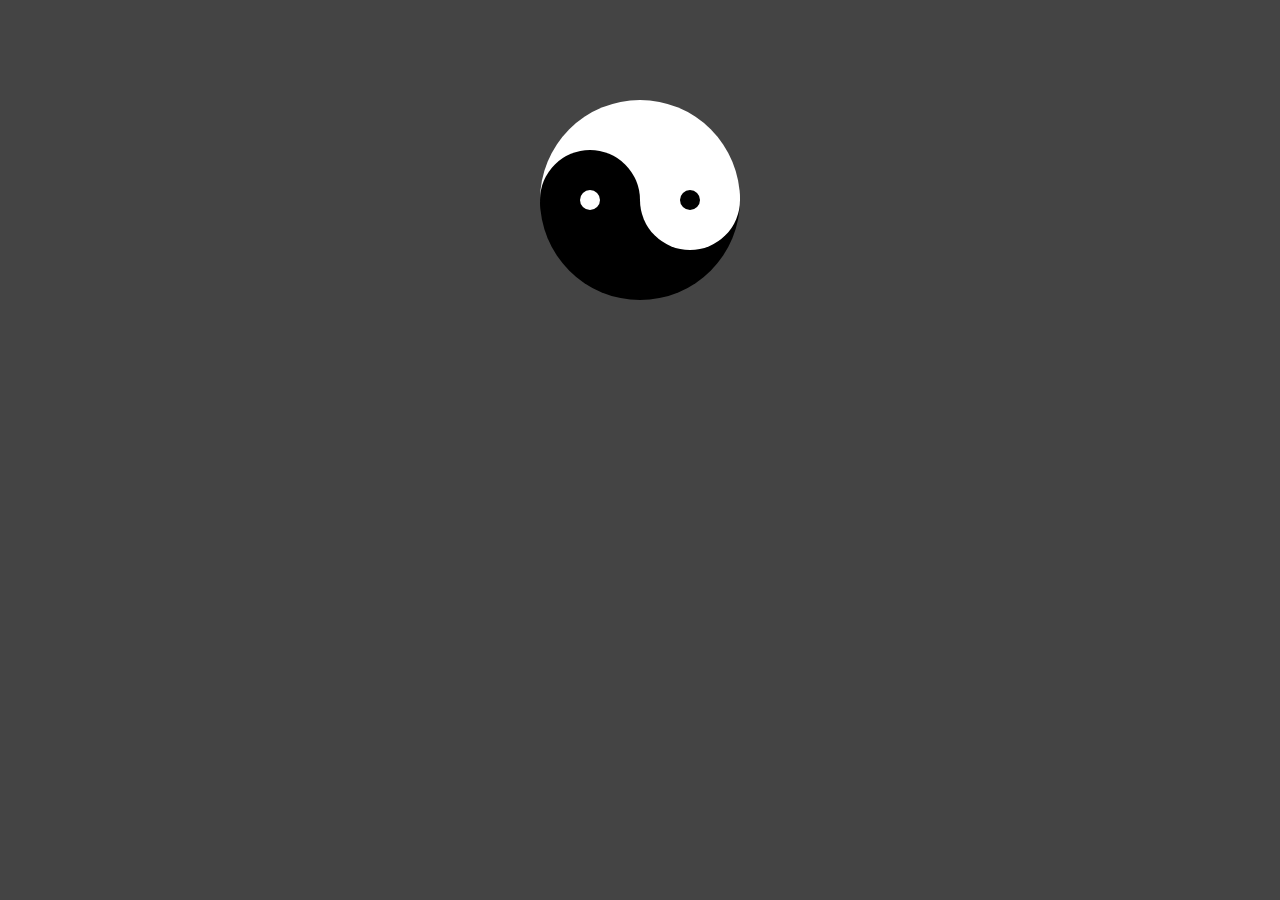
==== resume/yinyang.html @ 11d7ad7b "最简单的yinyang" ====
<!DOCTYPE html>
<html lang="en">
<head>
    <meta charset="UTF-8">
    <meta name="viewport" content="width=device-width, initial-scale=1.0">
    <title>yinyang</title>
    <link rel="stylesheet" href="./yinyang.css">
</head>
<body>
    <div class="yinyang">
      <div class="one">
        <div class="circle"></div>
      </div>
        <div class="two">
            <div class="circle"></div>
        </div>
    </div>
</body>
</html>
---- resume/yinyang.css ----
body{
    background: #444444;
}
.yinyang{
    width:200px;
    height:200px;
    border-radius: 50%;
    background: linear-gradient(to bottom, #ffffff 1%,#ffffff 50%,#000000 51%,#000000 100%); 
    position: relative;
    margin: 100px auto;
}
.yinyang >.one{
    width: 100px;
    height: 100px;
    border-radius: 50%;
    background: black;
    position: absolute;
    top:50px ;
    left: 0;
   }
   .yinyang >.one > .circle{
   width: 20px;
   height: 20px;
   border-radius: 50%;
   position:absolute;
   left: 40px;
   top: 40px;
   background: white;
   }
   .yinyang >.two{
       width: 100px;
       height: 100px;
       border-radius: 50%;
       background: white;
       position: absolute;
       top:50px ;
       right: 0;
      }
   .yinyang >.two > .circle{
           width: 20px;
           height: 20px;
           border-radius: 50%;
           position:absolute;
           left: 40px;
           top: 40px;
           background: black;
   }
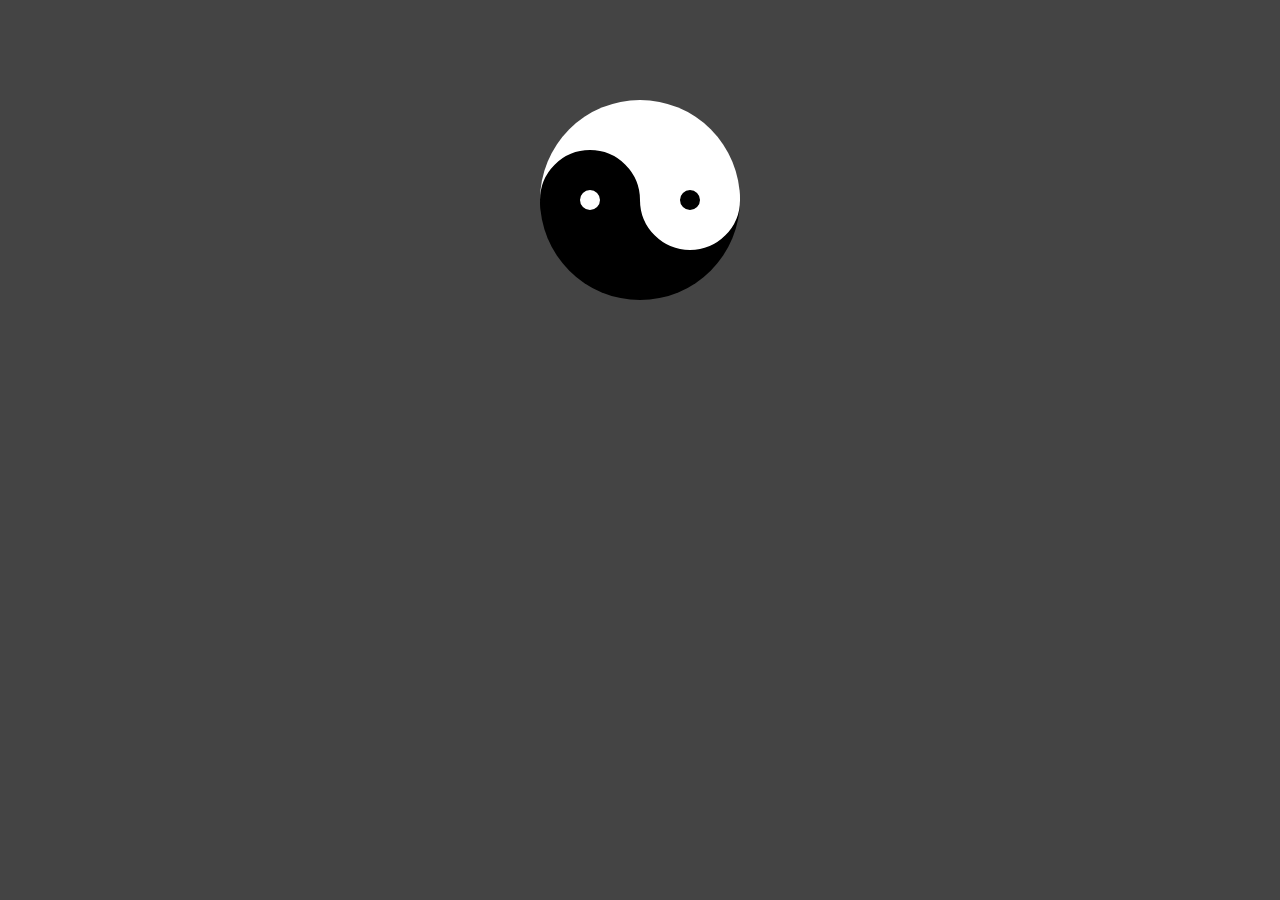
==== commit 68beae63: "升级版yinyang" ====
--- a/resume/yinyang.html
+++ b/resume/yinyang.html
@@ -8,12 +8,6 @@
 </head>
 <body>
     <div class="yinyang">
-      <div class="one">
-        <div class="circle"></div>
       </div>
-        <div class="two">
-            <div class="circle"></div>
-        </div>
-    </div>
 </body>
 </html>--- a/resume/yinyang.css
+++ b/resume/yinyang.css
@@ -9,39 +9,26 @@
     position: relative;
     margin: 100px auto;
 }
-.yinyang >.one{
-    width: 100px;
-    height: 100px;
+.yinyang::before{
+    content: "";
+    width: 20px;
+    height: 20px;
     border-radius: 50%;
-    background: black;
+    background: white;
     position: absolute;
     top:50px ;
     left: 0;
+    border: 40px solid black;
    }
-   .yinyang >.one > .circle{
-   width: 20px;
-   height: 20px;
-   border-radius: 50%;
-   position:absolute;
-   left: 40px;
-   top: 40px;
-   background: white;
-   }
-   .yinyang >.two{
-       width: 100px;
-       height: 100px;
+   .yinyang::after{
+       content: "";
+       width: 20px;
+       height: 20px;
        border-radius: 50%;
-       background: white;
+       background: black;
        position: absolute;
        top:50px ;
        right: 0;
+       border: 40px solid white;
       }
-   .yinyang >.two > .circle{
-           width: 20px;
-           height: 20px;
-           border-radius: 50%;
-           position:absolute;
-           left: 40px;
-           top: 40px;
-           background: black;
-   }
+
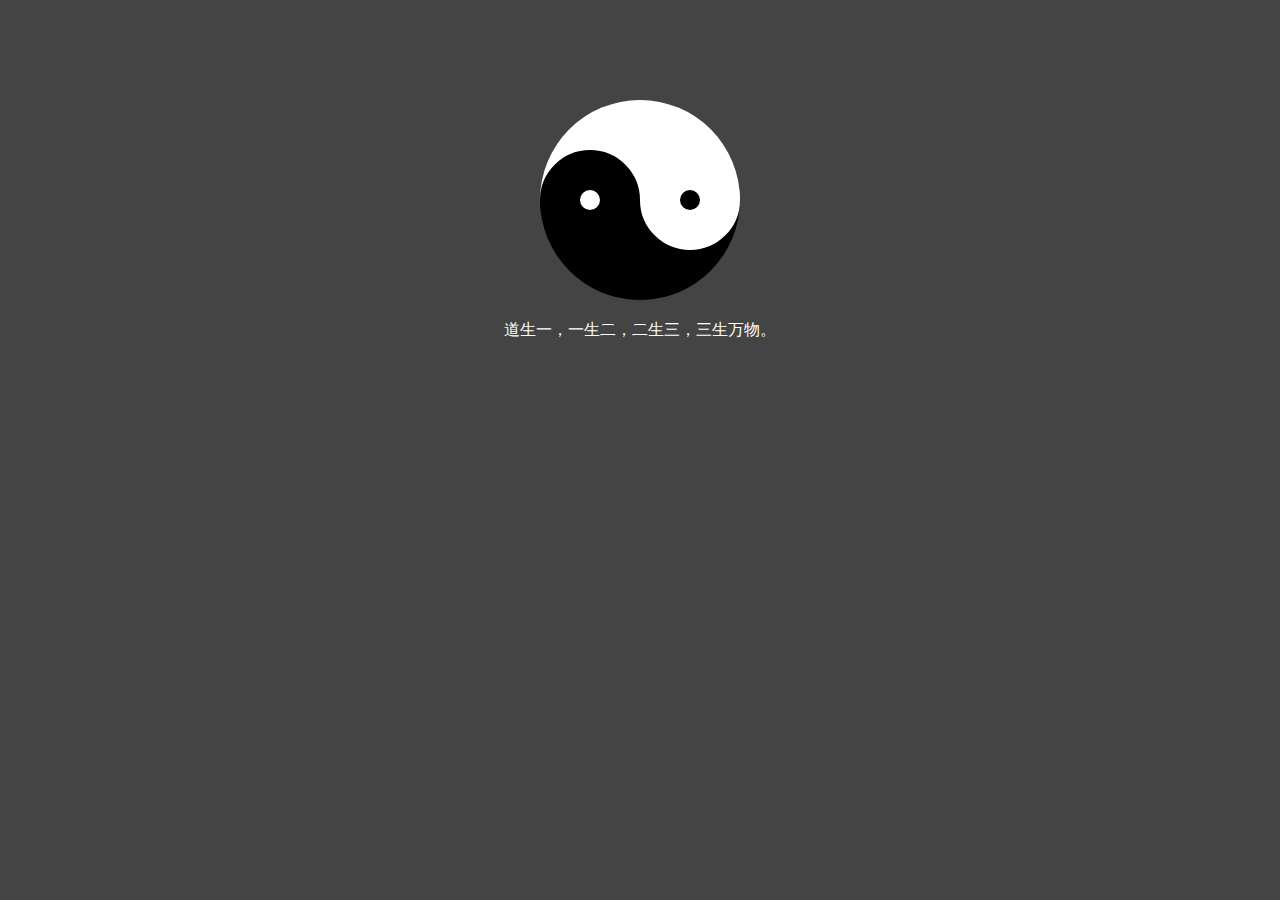
==== commit 7228d8b7: "yinyang" ====
--- a/resume/yinyang.html
+++ b/resume/yinyang.html
@@ -9,5 +9,8 @@
 <body>
     <div class="yinyang">
       </div>
+      <p>
+        道生一，一生二，二生三，三生万物。
+      </p>
 </body>
 </html>--- a/resume/yinyang.css
+++ b/resume/yinyang.css
@@ -1,13 +1,25 @@
 body{
     background: #444444;
 }
+@keyframes spin{
+    from {
+        transform:rotate(0deg);
+    }
+    to {
+        transform:rotate(360deg);  
+    }
+ }
 .yinyang{
     width:200px;
     height:200px;
     border-radius: 50%;
     background: linear-gradient(to bottom, #ffffff 1%,#ffffff 50%,#000000 51%,#000000 100%); 
     position: relative;
-    margin: 100px auto;
+    margin: 100px auto 20px;
+    animation-duration: 3s;
+    animation-name: spin;
+    animation-iteration-count: infinite;
+    animation-timing-function: linear;
 }
 .yinyang::before{
     content: "";
@@ -20,7 +32,7 @@
     left: 0;
     border: 40px solid black;
    }
-   .yinyang::after{
+.yinyang::after{
        content: "";
        width: 20px;
        height: 20px;
@@ -30,5 +42,10 @@
        top:50px ;
        right: 0;
        border: 40px solid white;
-      }
+}
+p{
+    color: white;
+    text-align: center;
+}
 
+
